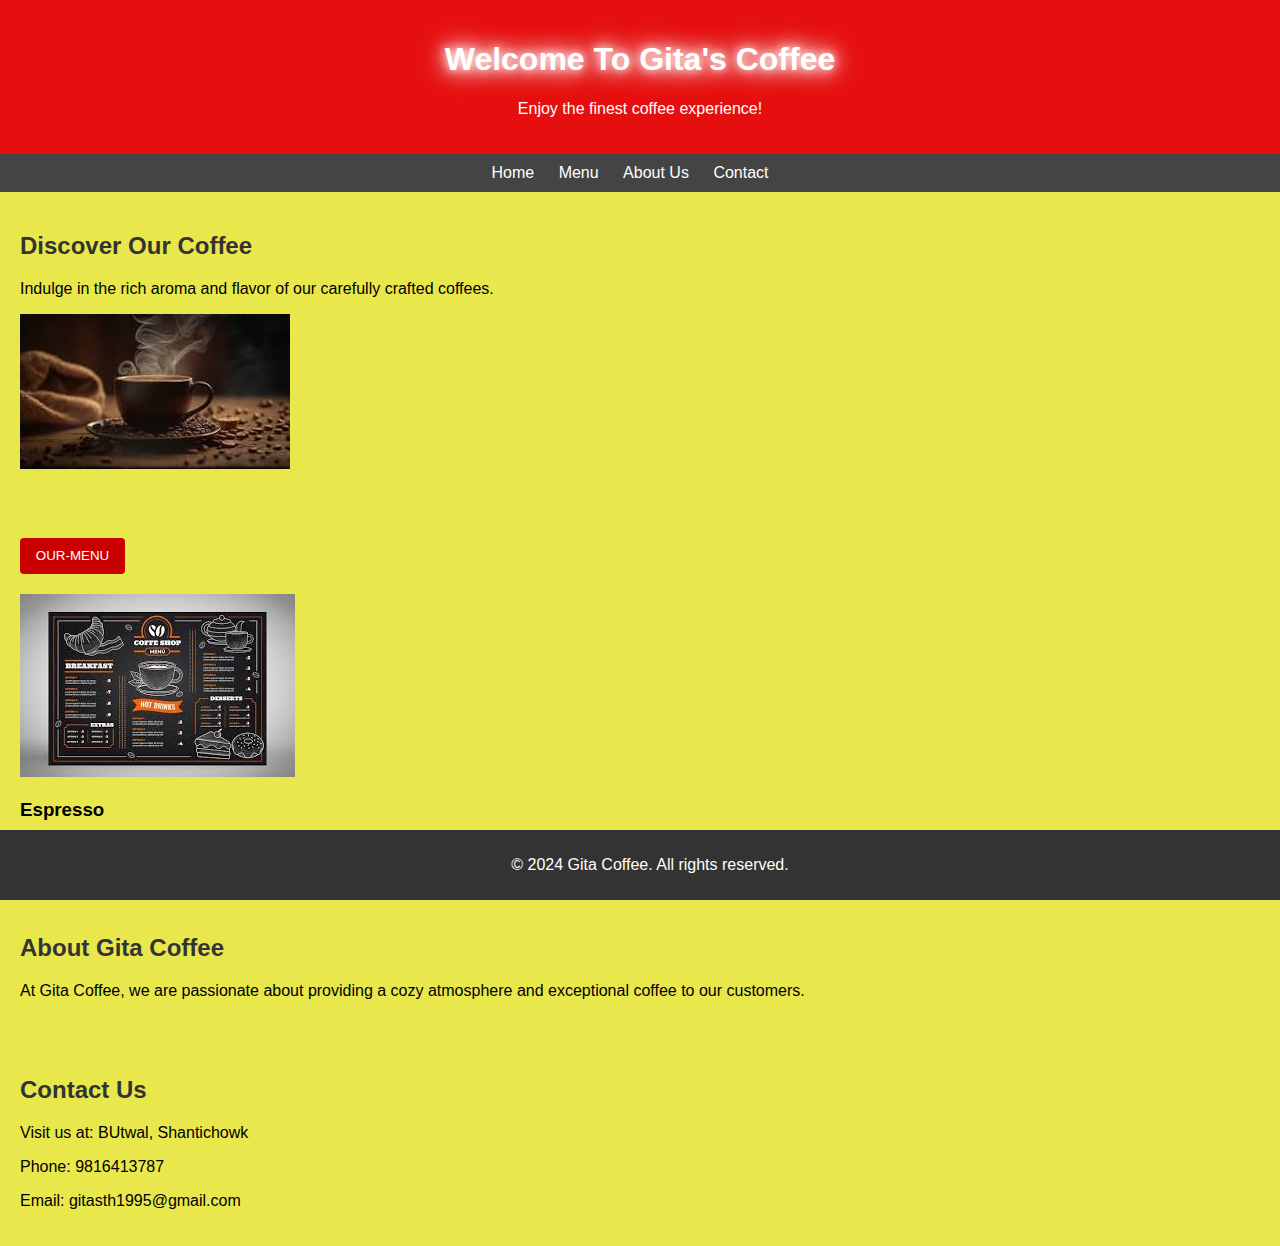
==== index.html @ 4cc3edf9 "Just trying to create a simple Website" ====
<!DOCTYPE html>
<html lang="en">
<head>
    <meta charset="UTF-8">
    <meta name="viewport" content="width=device-width, initial-scale=1.0">
    <link rel="stylesheet" href="styles.css">
    <title>Gita Coffee</title>
    <link rel="stylesheet" href="style.css">
    <style>
        /* Add the glow effect for the header text */
        .glow {
            text-shadow: 0 0 10px #fff, 0 0 20px #fff, 0 0 30px #fff;
        }
    </style>
</head>
<body>

    <header>
        <h1 class="glow">Welcome To Gita's Coffee</h1>
        <p>Enjoy the finest coffee experience!</p>
    </header>

    <nav>
        <ul>
            <li><a href="#home">Home</a></li>
            <!-- Link to the menu page -->
            <li><a href="menu.html" target="_blank">Menu</a></li>
            <li><a href="#about">About Us</a></li>
            <li><a href="#contact">Contact</a></li>
        </ul>
    </nav>

    <section id="home">
        <h2>Discover Our Coffee</h2>
        <p>Indulge in the rich aroma and flavor of our carefully crafted coffees.</p>
        <img src="images/images.jpeg" alt="Coffee Cup">
    </section>

    <!-- Menu Section (Integrated directly into the main HTML file) -->
    <section id="menu">
      
        <a href="http://127.0.0.1:5500/Gita_Coffee/menu.html" target="_blank">
            <h2><button class="OUR-MENU">OUR-MENU</button></h2>
        </a>
        <div class="menu-item">
            <img src="images/images (1).jpeg" alt="Espresso">
            <h3>Espresso</h3>
            <p>A strong and concentrated coffee drink.</p>
        </div>
        <!-- Add more menu items as needed -->
    </section>

    <section id="about">
        <h2>About Gita Coffee</h2>
        <p>At Gita Coffee, we are passionate about providing a cozy atmosphere and exceptional coffee to our customers.</p>
    </section>

    <section id="contact">
        <h2>Contact Us</h2>
        <p>Visit us at: BUtwal, Shantichowk</p>
        <p>Phone: 9816413787</p>
        <p>Email: gitasth1995@gmail.com</p>
    </section>

    <footer>
        <p>&copy; 2024 Gita Coffee. All rights reserved.</p>
    </footer>

</body>
</html>
---- style.css ----
body {
    font-family: 'Arial', sans-serif;
    margin: 0;
    padding: 0;
    background-color: rgb(232, 232, 76);
}

header {
    background-color: #e60f0f;
    color: #fff;
    text-align: center;
    padding: 20px;
}

nav {
    background-color: #444;
    color: #fff;
    text-align: center;
    padding: 10px;
}

nav ul {
    list-style: none;
    margin: 0;
    padding: 0;
}

nav ul li {
    display: inline;
    margin-right: 20px;
}

nav a {
    text-decoration: none;
    color: #fff;
}

section {
    padding: 20px;
}

h2 {
    color: #333;
}

.menu-item1 {
    margin-bottom: 30px;
    display: flex; 
    align-items: center; 
}

.menu-item1 img {
    max-width: 100%;
    border-radius: 5px;
    margin-right: 20px;
}


footer {
    background-color: #333;
    color: #fff;
    text-align: center;
    padding: 10px;
    position: fixed;
    bottom: 0;
    width: 100%;
}
.OUR-MENU{
   
        background-color: rgb(200, 0, 0);
        color: white;
        border: none;
        border-color: rgb(52, 2, 2);
        height: 36px;
        width: 105px;
        border-radius: 4px;
        border-width: 1px;
        cursor:pointer;
        margin-top: 5px;
        margin-right: 10px;
   

}
.OUR-MENU:hover{
    background-color: red;
      transition-duration: 1s;
      box-shadow: 10px 10px 10px black ;
}
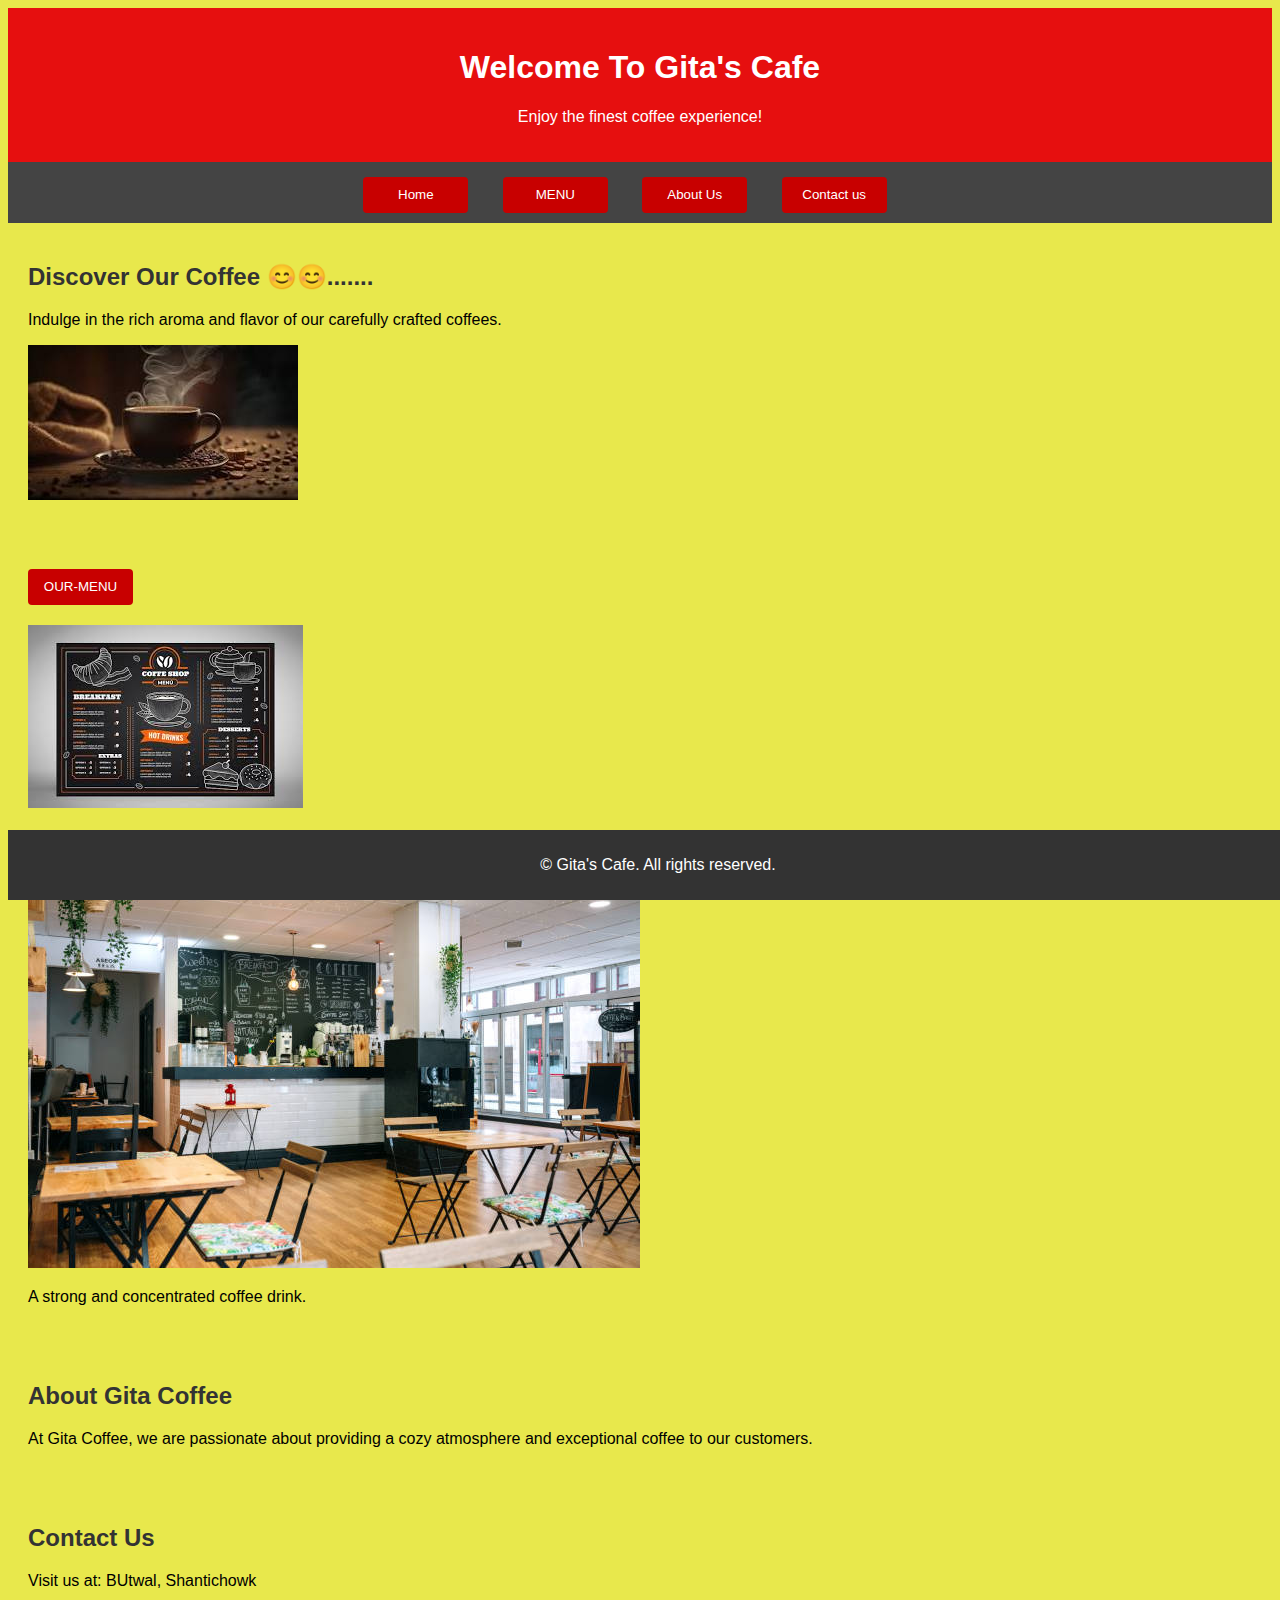
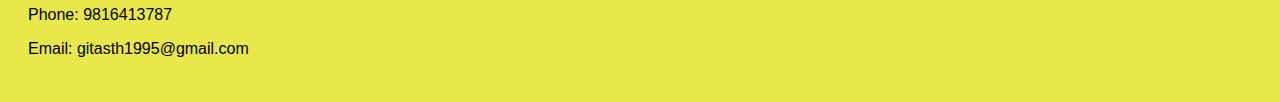
==== commit a7858236: "updated contact us and about us" ====
--- a/index.html
+++ b/index.html
@@ -3,51 +3,46 @@
 <head>
     <meta charset="UTF-8">
     <meta name="viewport" content="width=device-width, initial-scale=1.0">
-    <link rel="stylesheet" href="styles.css">
     <title>Gita Coffee</title>
-    <link rel="stylesheet" href="style.css">
-    <style>
-        /* Add the glow effect for the header text */
-        .glow {
-            text-shadow: 0 0 10px #fff, 0 0 20px #fff, 0 0 30px #fff;
-        }
-    </style>
+    <link rel="stylesheet" href="style/main.css">
+
+    
 </head>
 <body>
 
     <header>
-        <h1 class="glow">Welcome To Gita's Coffee</h1>
+        <h1 >Welcome To Gita's Cafe</h1>
         <p>Enjoy the finest coffee experience!</p>
     </header>
 
     <nav>
         <ul>
-            <li><a href="#home">Home</a></li>
-            <!-- Link to the menu page -->
-            <li><a href="menu.html" target="_blank">Menu</a></li>
-            <li><a href="#about">About Us</a></li>
-            <li><a href="#contact">Contact</a></li>
+            <li><a href="#home"> <button class="OUR-MENU"> Home</button> </a></li>
+            <li><a href="menu.html" target="_blank"> <button class="OUR-MENU"> MENU</button></a></li>
+            <li><a href="about.html" target="_blank"> <button class="OUR-MENU"> About Us</button> </a></li>
+            <li><a href="contact.html"> <button class="OUR-MENU"> Contact us</button> </a></li>
         </ul>
     </nav>
 
     <section id="home">
-        <h2>Discover Our Coffee</h2>
+        <h2>Discover Our Coffee 😊😊.......</h2>
         <p>Indulge in the rich aroma and flavor of our carefully crafted coffees.</p>
         <img src="images/images.jpeg" alt="Coffee Cup">
     </section>
 
-    <!-- Menu Section (Integrated directly into the main HTML file) -->
+
     <section id="menu">
       
-        <a href="http://127.0.0.1:5500/Gita_Coffee/menu.html" target="_blank">
+        <a href="menu.html" target="_blank">
             <h2><button class="OUR-MENU">OUR-MENU</button></h2>
         </a>
         <div class="menu-item">
-            <img src="images/images (1).jpeg" alt="Espresso">
-            <h3>Espresso</h3>
+            <img src="images/images (1).jpeg" alt="cafe-hall">
+            <h3>Our Space Your Time</h3>
+            <img src="images/cafe-hall.jpg" alt="cafe-hall">
             <p>A strong and concentrated coffee drink.</p>
         </div>
-        <!-- Add more menu items as needed -->
+  
     </section>
 
     <section id="about">
@@ -63,7 +58,7 @@
     </section>
 
     <footer>
-        <p>&copy; 2024 Gita Coffee. All rights reserved.</p>
+        <p>&copy; Gita's Cafe. All rights reserved.</p>
     </footer>
 
 </body>
--- a/style/main.css
+++ b/style/main.css
@@ -0,0 +1,78 @@
+body {
+    font-family: 'Arial', sans-serif;
+    
+    background-color: rgb(232, 232, 76);
+}
+
+header {
+    background-color: #e60f0f;
+    color: #fff;
+    text-align: center;
+    padding: 20px;
+}
+
+nav {
+    background-color: #444;
+    color: #fff;
+    text-align: center;
+    padding: 10px;
+}
+
+nav ul {
+    list-style: none;
+    margin: 0;
+    padding: 0;
+}
+
+nav ul li {
+    display: inline;
+    margin-right: 20px;
+}
+
+nav a {
+    text-decoration: none;
+    color: #fff;
+}
+
+section {
+    padding: 20px;
+}
+
+h2 {
+    color: #333;
+}
+
+
+
+
+
+footer {
+    background-color: #333;
+    color: #fff;
+    text-align: center;
+    padding: 10px;
+    position: fixed;
+    bottom: 0;
+    width: 100%;
+}
+.OUR-MENU{
+   
+        background-color: rgb(200, 0, 0);
+        color: white;
+        border: none;
+        border-color: rgb(52, 2, 2);
+        height: 36px;
+        width: 105px;
+        border-radius: 4px;
+        border-width: 1px;
+        cursor:pointer;
+        margin-top: 5px;
+        margin-right: 10px;
+   
+
+}
+.OUR-MENU:hover{
+    background-color: red;
+      transition-duration: 1s;
+      box-shadow: 10px 10px 10px black ;
+}
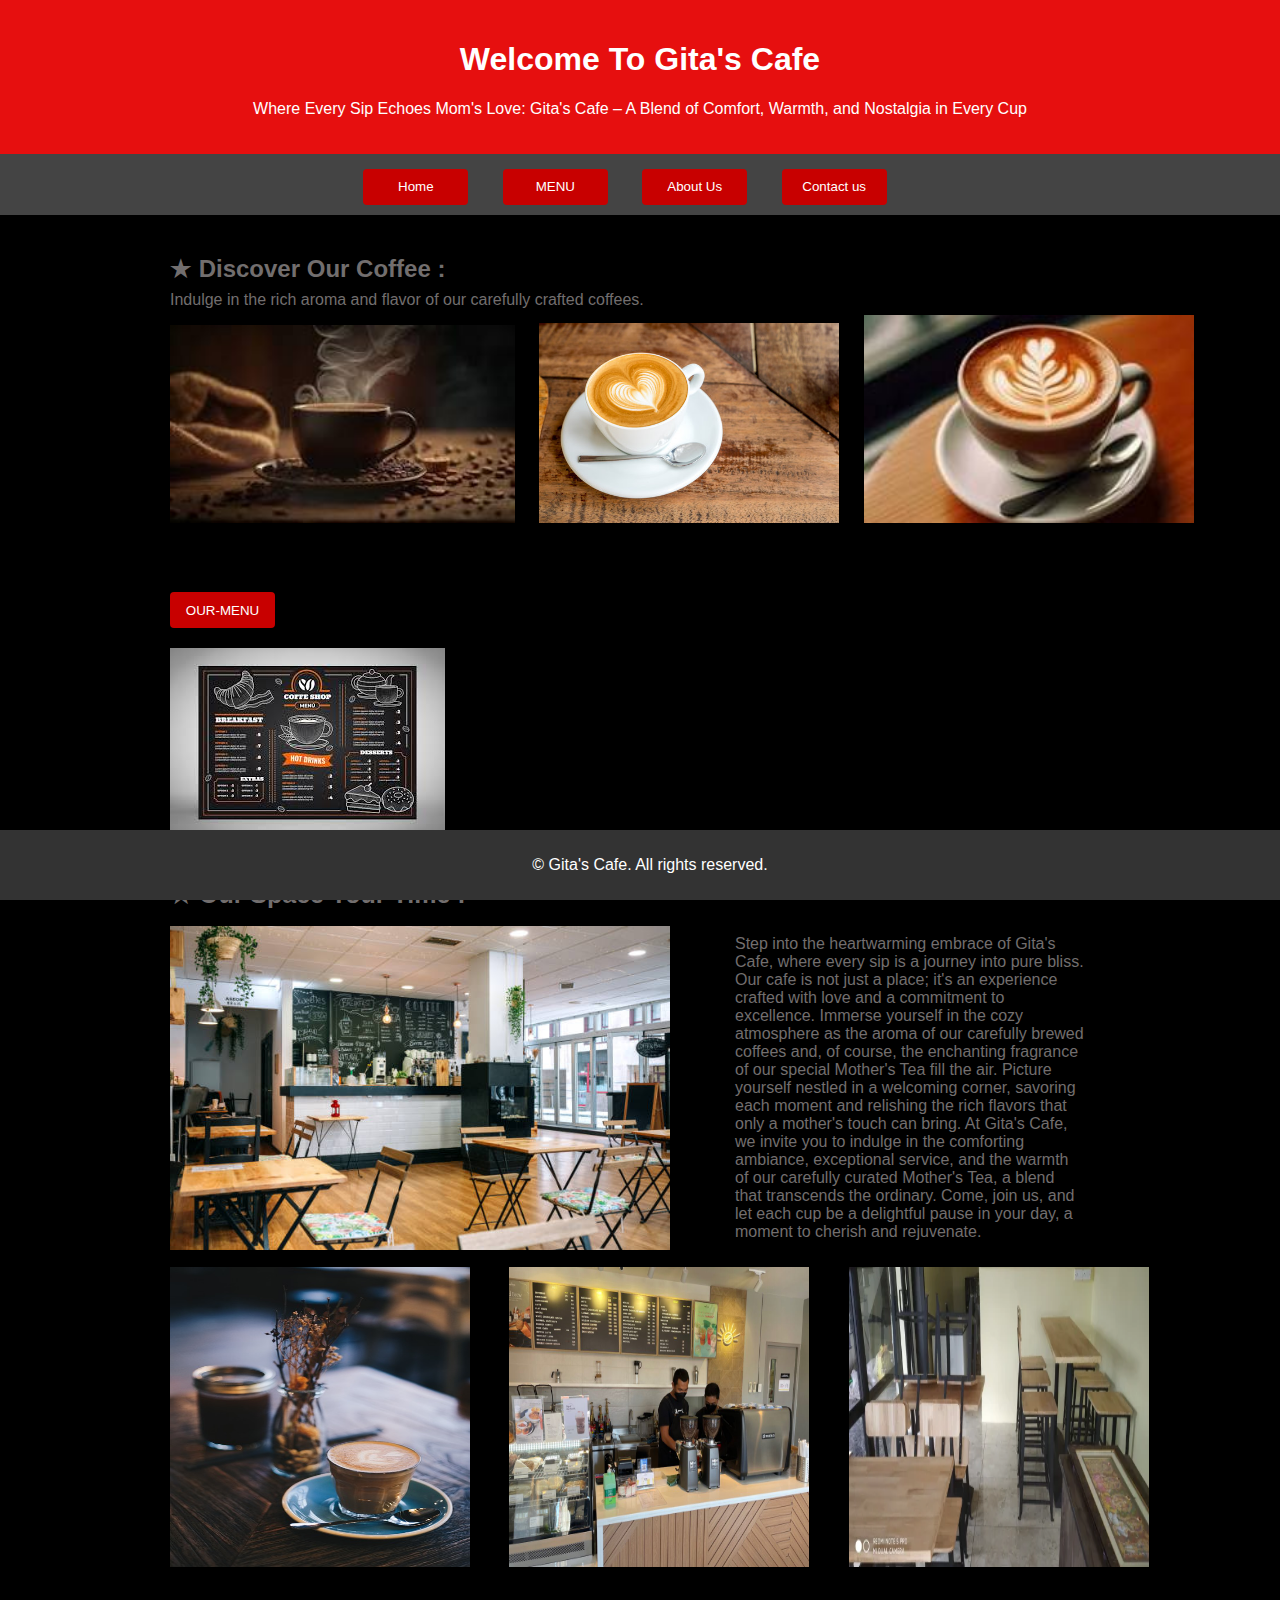
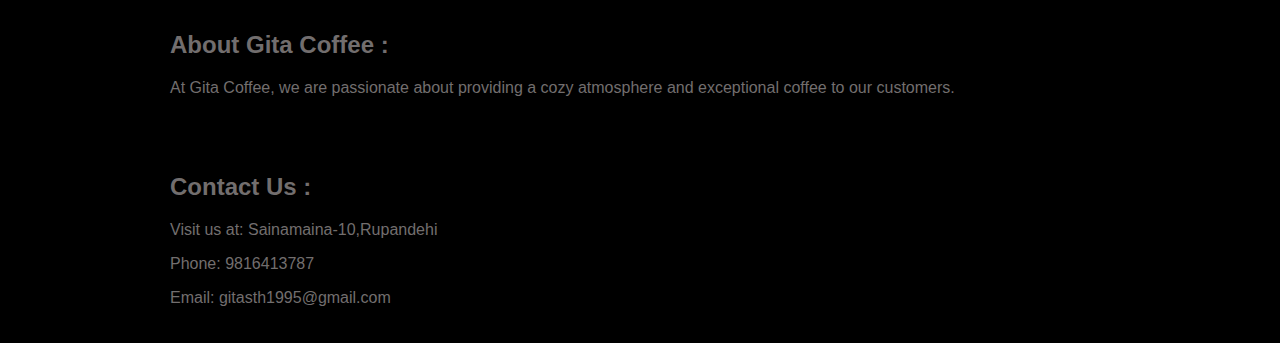
==== commit 318c8098: "completed final projects" ====
--- a/index.html
+++ b/index.html
@@ -5,14 +5,17 @@
     <meta name="viewport" content="width=device-width, initial-scale=1.0">
     <title>Gita Coffee</title>
     <link rel="stylesheet" href="style/main.css">
-
+    <link rel="stylesheet" href="style/home.css">
+   
     
 </head>
 <body>
+   
 
     <header>
         <h1 >Welcome To Gita's Cafe</h1>
-        <p>Enjoy the finest coffee experience!</p>
+        <p>Where Every Sip Echoes Mom's Love: Gita's Cafe – A Blend 
+            of Comfort, Warmth, and Nostalgia in Every Cup</p>
     </header>
 
     <nav>
@@ -25,36 +28,51 @@
     </nav>
 
     <section id="home">
-        <h2>Discover Our Coffee 😊😊.......</h2>
-        <p>Indulge in the rich aroma and flavor of our carefully crafted coffees.</p>
-        <img src="images/images.jpeg" alt="Coffee Cup">
+        <h2 class="paragraph5">&#9733; Discover Our Coffee :</h2>
+        <p class="paragraph4">Indulge in the rich aroma and flavor of our carefully crafted coffees.</p>
+        <img class="image"src="images/images.jpeg" alt="Coffee Cup">
+        <img class="image1"src="images/coffe2.jpg" alt="Coffee2 Cup">
+        <img class="image3"src="images/coffe3.jpeg" alt="Coffee3 Cup">
     </section>
 
 
     <section id="menu">
       
         <a href="menu.html" target="_blank">
-            <h2><button class="OUR-MENU">OUR-MENU</button></h2>
+            <h2><button class="OUR-MENU1">OUR-MENU</button></h2>
         </a>
         <div class="menu-item">
-            <img src="images/images (1).jpeg" alt="cafe-hall">
-            <h3>Our Space Your Time</h3>
-            <img src="images/cafe-hall.jpg" alt="cafe-hall">
-            <p>A strong and concentrated coffee drink.</p>
+            <img  class="menu_image"src="images/images (1).jpeg" alt="cafe-hall">
+            <h3 class="paragraph3">&#9733; Our Space Your Time :</h3>
+            <div class="image2-container">
+
+            <img class="image2"src="images/cafe-hall.jpg" alt="cafe-hall">
+            <p class="paragraph2">Step into the heartwarming embrace of Gita's Cafe, where every sip is a journey 
+                into pure bliss. Our cafe is not just a place; it's an experience crafted with love 
+                and a commitment to excellence. Immerse yourself in the cozy atmosphere as the aroma 
+                of our carefully brewed coffees and, of course, the enchanting fragrance of our special 
+                Mother's Tea fill the air. Picture yourself nestled in a welcoming corner, savoring each 
+                moment and relishing the rich flavors that only a mother's touch can bring. At Gita's Cafe, 
+                we invite you to indulge in the comforting ambiance, exceptional service, and the warmth 
+                of our carefully curated Mother's Tea, a blend that transcends the ordinary. Come, join us, 
+                and let each cup be a delightful pause in your day, a moment to cherish and rejuvenate.</p>
         </div>
-  
+        <img class="image4"src="images/shop.jpg" alt="shop">
+        <img class="image5"src="images/cashier.jpeg" alt="cashier">
+        <img class="image6"src="images/cafefinal.webp" alt="store">
+    </div>
     </section>
 
     <section id="about">
-        <h2>About Gita Coffee</h2>
-        <p>At Gita Coffee, we are passionate about providing a cozy atmosphere and exceptional coffee to our customers.</p>
+        <h2 class="paragraph">About Gita Coffee :</h2>
+        <p class="paragraph">At Gita Coffee, we are passionate about providing a cozy atmosphere and exceptional coffee to our customers.</p>
     </section>
 
     <section id="contact">
-        <h2>Contact Us</h2>
-        <p>Visit us at: BUtwal, Shantichowk</p>
-        <p>Phone: 9816413787</p>
-        <p>Email: gitasth1995@gmail.com</p>
+        <h2 class="paragraph">Contact Us :</h2>
+        <p class="paragraph">Visit us at: Sainamaina-10,Rupandehi </p>
+        <p class="paragraph">Phone: 9816413787</p>
+        <p class="paragraph">Email: gitasth1995@gmail.com</p>
     </section>
 
     <footer>
--- a/style/main.css
+++ b/style/main.css
@@ -1,7 +1,12 @@
 body {
     font-family: 'Arial', sans-serif;
     
-    background-color: rgb(232, 232, 76);
+   background-color: black;
+    background-size: cover;
+    background-position: center;
+    background-repeat: no-repeat;
+    margin: 0;
+    padding: 0;
 }
 
 header {
--- a/style/home.css
+++ b/style/home.css
@@ -0,0 +1,95 @@
+
+.paragraph{
+    color: rgb(114, 110, 110);
+    margin-left: 150px;
+}
+.image2-container {
+            display: flex;
+            align-items: center; 
+            margin-left: 150px;
+        }
+
+ .image{
+    margin-left: 150px;
+    width: 345px;
+
+ }  
+ .image1{
+    margin-left: 20px;
+    width: 300px;
+ }     
+.image2{
+    margin-right: 20px;
+    width: 500px;
+}
+.image3{
+    margin-left: 20px;
+    width: 330px;
+}
+.image4{
+    margin-left:150px;
+    margin-top: 10px;
+    width: 300px;
+    height: 300px;
+}
+.image5{
+    margin-left:35px;
+    margin-top: 10px;
+    width: 300px;
+    height: 300px;
+}
+.image6{
+    margin-left:35px;
+    margin-top: 10px;
+    width: 300px;
+    height: 300px;
+}
+.paragraph2{
+    margin-left: 45px;
+    width: 350px;
+    color: rgb(114, 110, 110);
+}
+
+.OUR-MENU1{
+   
+    background-color: rgb(200, 0, 0);
+    color: white;
+    border: none;
+    border-color: rgb(52, 2, 2);
+    height: 36px;
+    width: 105px;
+    border-radius: 4px;
+    border-width: 1px;
+    cursor:pointer;
+    margin-top: 5px;
+    margin-right: 10px;
+    margin-left: 150px;
+
+
+}
+.OUR-MENU1:hover{
+background-color: red;
+  transition-duration: 1s;
+  box-shadow: 10px 10px 10px black ;
+}
+.menu_image{
+    margin-left: 150px;
+}
+.paragraph3{
+    color: rgb(114, 110, 110);
+    margin-left: 150px;
+    margin-top: 45px;
+    font-size: 25px;
+    margin-bottom: 10px;
+}
+.paragraph4{
+    color: rgb(114, 110, 110);
+    margin-left: 150px;
+    margin-top: 8px;
+    margin-bottom: 6px;
+}
+.paragraph5{
+    color: rgb(114, 110, 110);
+    margin-left: 150px;
+    margin-bottom: 8px;
+}